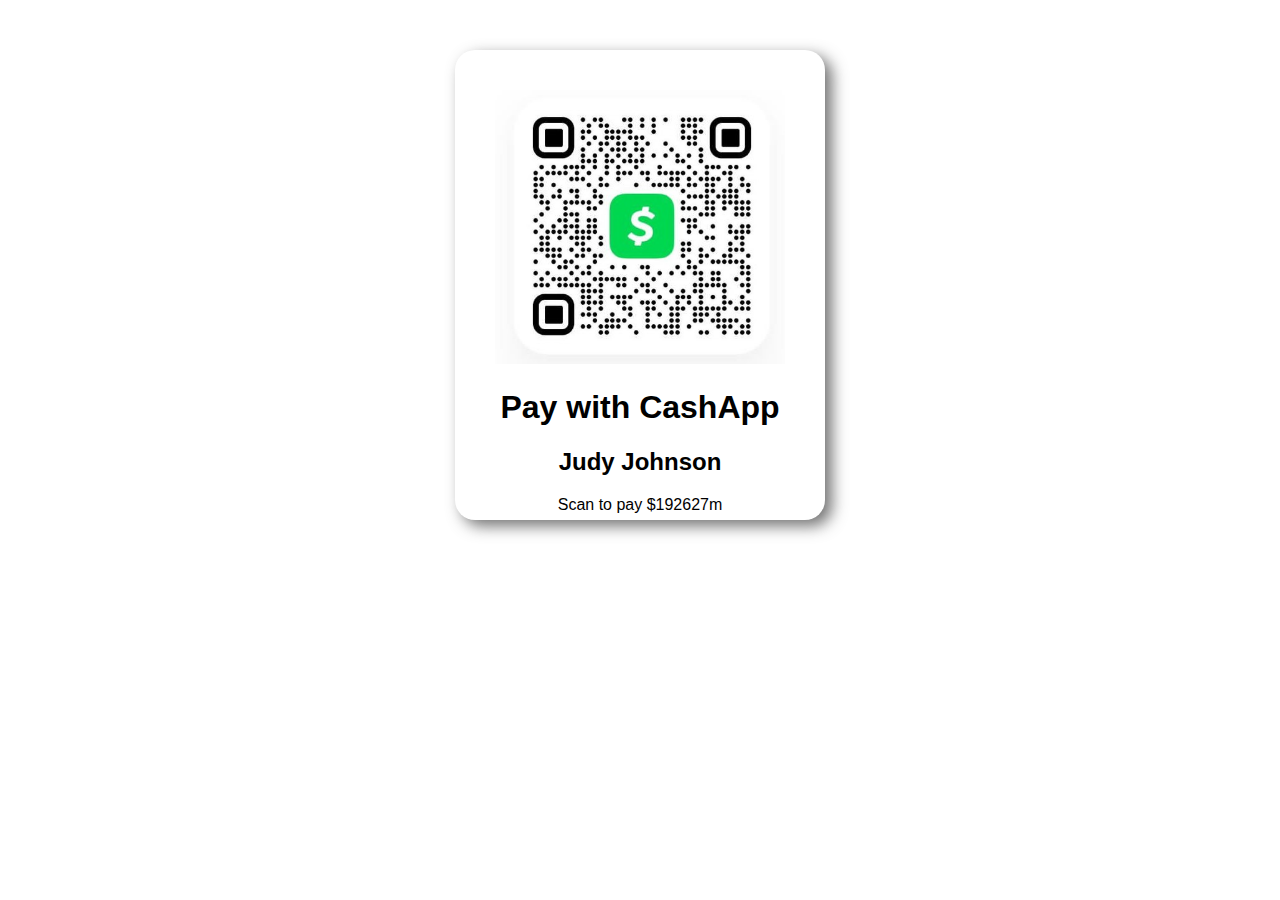
==== cashapp.html @ f5d7ae2a "Add files via upload" ====
<!DOCTYPE html>
<html lang="en">
<head>
    <meta charset="UTF-8">
    <meta name="viewport" content="width=device-width, initial-scale=1.0">
    <title>Cash App</title>
    <link rel="stylesheet" href="payment.css">
</head>
<body>
    <div class="cashapp">
        <div class="contain">
            <img src="cashapp.jpg" alt="" class="jpg">
         <h1>Pay with CashApp</h1>
         <h2>Judy Johnson</h2>
         <p>Scan to pay $192627m</p>
        </div>
     </div>
</body>
</html>
---- payment.css ----
body{
    margin: 0;
    padding: 0;
    font-family: 'Arial Narrow Bold', sans-serif;
}
.buy{
   text-align: start;
   text-decoration: none;
}
.h1{
    text-align: center;
}
.options{
    list-style: none;
    width: 660px;
    margin: auto;
}
li{
    border: 1px rgb(69, 69, 69) solid;
    padding: 20px;
    margin-bottom: 20px;
}
a{
    text-decoration: none;
    color: black;
    padding-left: 30px;
}
.container{
    padding: 10px;
}
.contain{
    text-align: center;
    align-items: center;
    font-size: 1rem;
    padding: 40px;
    width: 290px;
    height: 390px;
    border-radius: 20px;
    margin: auto;
    background: white;
    margin-top: 50px;
    margin-bottom: 50px;
    box-shadow: 7px 6px 15px rgba(87, 87, 87, 0.836);
}
.containing{
    padding: 10px;
}
.contained{
    padding: 10px;
}
span{
    font-size: x-small;
    font-weight: 700;
    font-style: italic;
    padding: 10px;
    color: rgba(54, 54, 54, 0.6);
}
img{
    width: 50px;
    align-items: center;
}
.jpg{
    width: 100%;
}
button{
    width: 660px;
    padding: 20px;
    margin-bottom: 30px;
    background: white;
    border: 1px black solid;
    text-align: left;
}
.pay{
    color: red;
    font-size: 5rem;
    font-weight: 500;
    text-align: center;
}
@media (max-width: 668px){
   
}
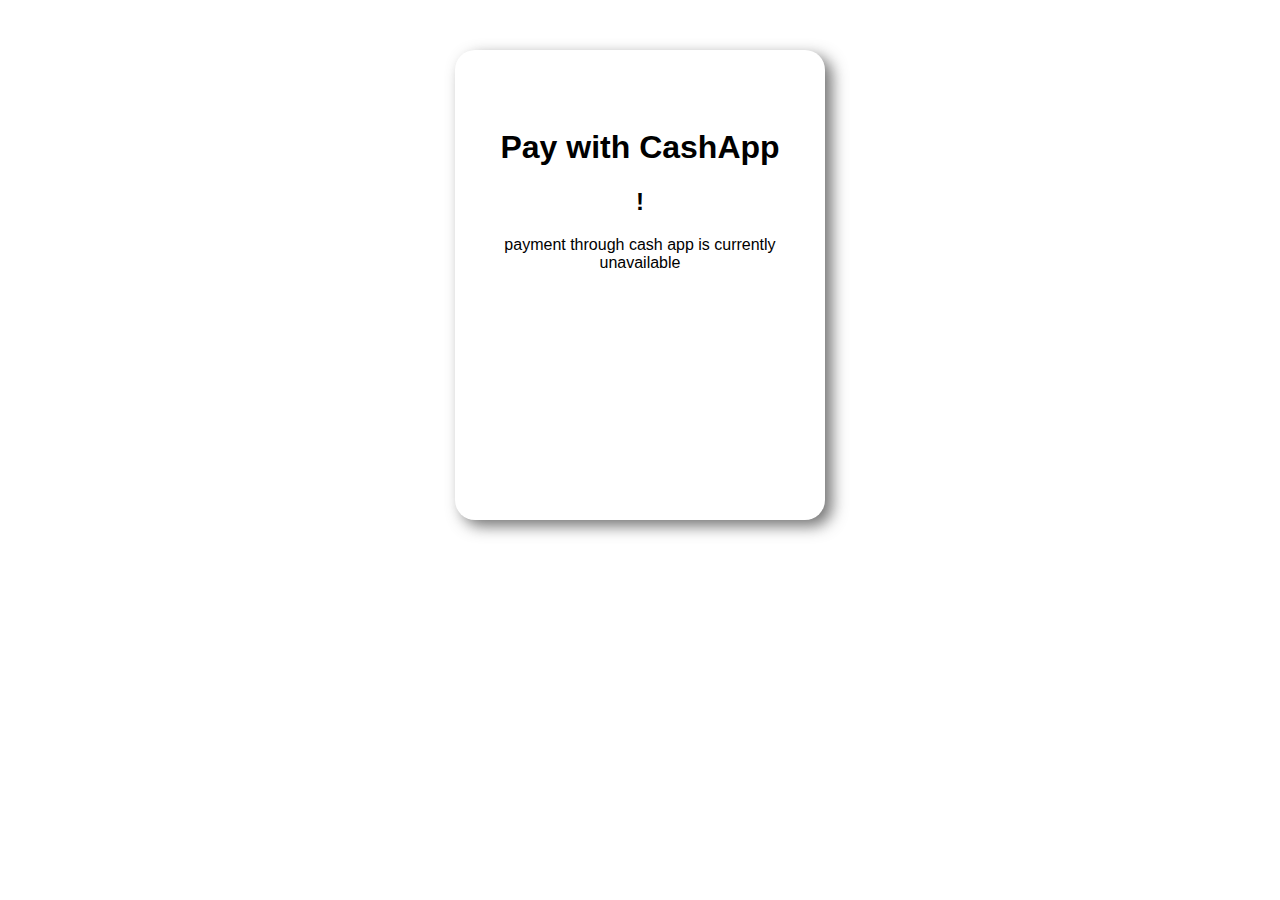
==== commit fa43ff2e: "Update cashapp.html" ====
--- a/cashapp.html
+++ b/cashapp.html
@@ -9,11 +9,11 @@
 <body>
     <div class="cashapp">
         <div class="contain">
-            <img src="cashapp.jpg" alt="" class="jpg">
+            <img src="" alt="" class="jpg">
          <h1>Pay with CashApp</h1>
-         <h2>Judy Johnson</h2>
-         <p>Scan to pay $192627m</p>
+         <h2>!</h2>
+         <p>payment through cash app is currently unavailable</p>
         </div>
      </div>
 </body>
-</html>+</html>
--- a/payment.css
+++ b/payment.css
@@ -26,7 +26,17 @@
     padding-left: 30px;
 }
 .container{
-    padding: 10px;
+    text-align: center;
+    align-items: center;
+    padding: 40px;
+    width: 270px;
+    height: 300px;
+    margin: auto;
+    border-radius: 20px;
+    background: rgba(239, 238, 238, 0.811);
+    margin-top: 50px;
+    margin-bottom: 50px;
+    box-shadow: 7px 6px 15px rgba(87, 87, 87, 0.836);
 }
 .contain{
     text-align: center;
@@ -78,4 +88,4 @@
 }
 @media (max-width: 668px){
    
-}+}
